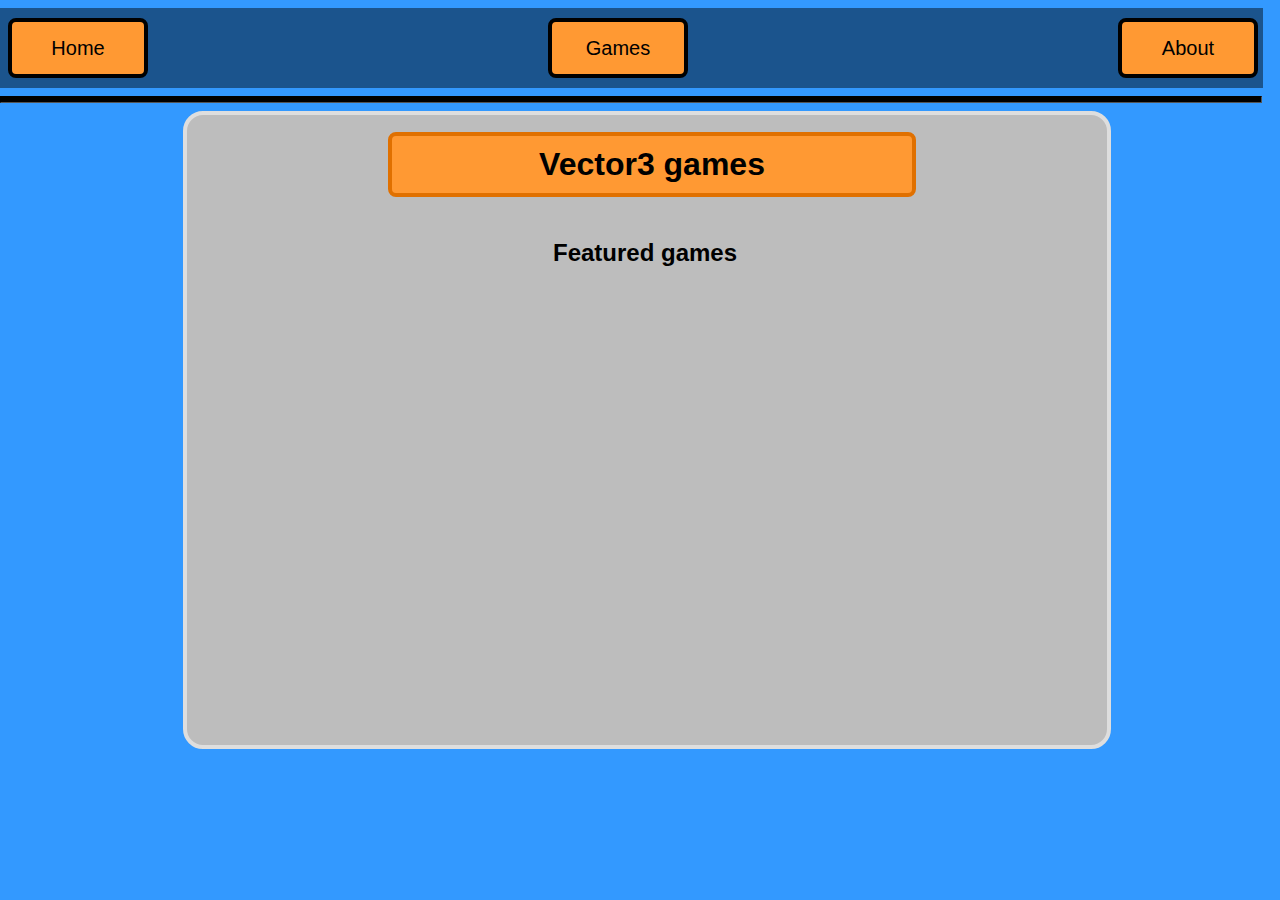
==== index.html @ a16739af "Rename home.html to index.html" ====
<html lang="en">
<head>
  <title> Home - Vector3 games </title>
  <link href="./style.css" rel="stylesheet" type="text/css"/>
  <link rel="icon" href="VectorgameswebIcon.png?"/>
</head>
<body>
  <div id="top-box" style="padding: 10px; background: 2px #1b548d;" align="center"> </div>
  <button onclick="location.href='./home'" id="VG"> Home </button>
  <button onclick="location.href='./games'" id="games"> Games </button>
  <button onclick="location.href='./about'" id="about"> About </button>
  <hr>
  <h1 style="padding: 10px; border: 4px solid #e07000; border-radius: 8px;"> Vector3 games </h1>
  <h2> Featured games </h2>
  <!--<div id="game-layout" style="margin-left: 250px"; z-index: 1000;> 
    <img src="image" style="width: 360; height: 270; border-radius: 20px;">
    <a style="margin-left: 8px; color: dodgerblue" href="./link"> Title </a>
  </div>-->
  <div style="height: 530px"; id="panel"> </div>
  <!--<script src="script.js"></script>-->
</body>
</html>
---- style.css ----
body {
  font-family: Arial, Helvetica, sans-serif;
  background-color: #3399ff;
}

hr {
  width: 1260;
  height: 5;
  margin-left: -8px;
  background-color: black;
  border-color: black;
}

#game-layout {
  width: 360px;
  height: 270px;
  float: left;
  border-radius: 20px;
  background-color: #c8c8c8;
}

p {
  z-index: 1000;
  float: left;
  margin-left: 520;
}

h1 {
  width: 500px;
  background-color: #ff9933;  text-align: center;
  z-index: 1000;
  float: left;
  margin-left: 380px;
}

h2 {
  z-index: 1000;
  float: left;
  margin-left: 545px;
}

h3 {
  z-index: 1000;
  float: left;
  margin-left: 300;
}

#top-box {
  width: 1245;
  height: 60;
  margin-left: -10px;
}

#games {
  width: 140;
  height: 60;
  background: #ff9933;
  border-radius: 8px;
  border: 4px solid black;
  z-index: 1000;
  float: left;
  margin-top: -70px;
  margin-left: 540px;
  font-size: 20;
}

#about {
  width: 140;
  height: 60;
  background: #ff9933;
  border-radius: 8px;
  border: 4px solid black;
  z-index: 1000;
  float: left;
  margin-top: -70px;
  margin-left: 1110px;
  font-size: 20;
}

#about:hover {
  background-color: #e07000;
}

#games:hover {
  background-color: #e07000;
}

#VG:hover {
    background-color:#e07000;
}

#VG {
  width: 140;
  height: 60;
  background: #ff9933;
  border-radius: 8px;
  border: 4px solid black;
  position: absolute;
  z-index: 1000;
  float: right;
  margin-top: -70px;
  font-size: 20;
}

#panel {
  width: 820px;
  background: #bdbdbd;
  border-radius: 20px;
  border: 4px solid #dedede;
  padding: 50px;
  margin-left: 175px;
}
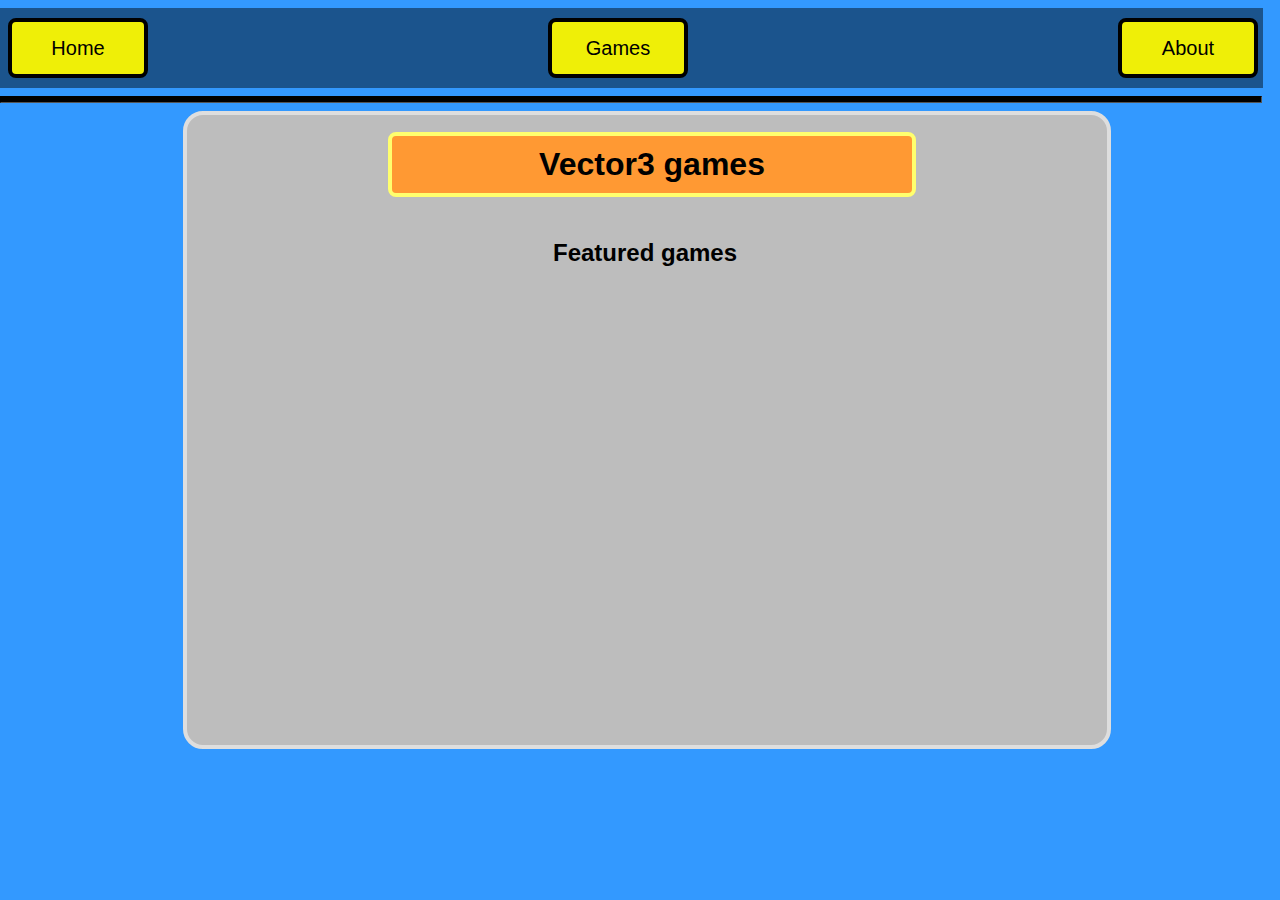
==== commit f853071a: "Add files via upload" ====
--- a/index.html
+++ b/index.html
@@ -6,11 +6,11 @@
 </head>
 <body>
   <div id="top-box" style="padding: 10px; background: 2px #1b548d;" align="center"> </div>
-  <button onclick="location.href='./home'" id="VG"> Home </button>
+  <button onclick="location.href='./'" id="VG"> Home </button>
   <button onclick="location.href='./games'" id="games"> Games </button>
   <button onclick="location.href='./about'" id="about"> About </button>
   <hr>
-  <h1 style="padding: 10px; border: 4px solid #e07000; border-radius: 8px;"> Vector3 games </h1>
+  <h1 style="padding: 10px; border: 4px solid #FFFF6E; border-radius: 8px;"> Vector3 games </h1>
   <h2> Featured games </h2>
   <!--<div id="game-layout" style="margin-left: 250px"; z-index: 1000;> 
     <img src="image" style="width: 360; height: 270; border-radius: 20px;">
--- a/style.css
+++ b/style.css
@@ -54,7 +54,7 @@
 #games {
   width: 140;
   height: 60;
-  background: #ff9933;
+  background: #efef07;
   border-radius: 8px;
   border: 4px solid black;
   z-index: 1000;
@@ -67,7 +67,7 @@
 #about {
   width: 140;
   height: 60;
-  background: #ff9933;
+  background: #efef07;
   border-radius: 8px;
   border: 4px solid black;
   z-index: 1000;
@@ -92,7 +92,7 @@
 #VG {
   width: 140;
   height: 60;
-  background: #ff9933;
+  background: #efef07;
   border-radius: 8px;
   border: 4px solid black;
   position: absolute;
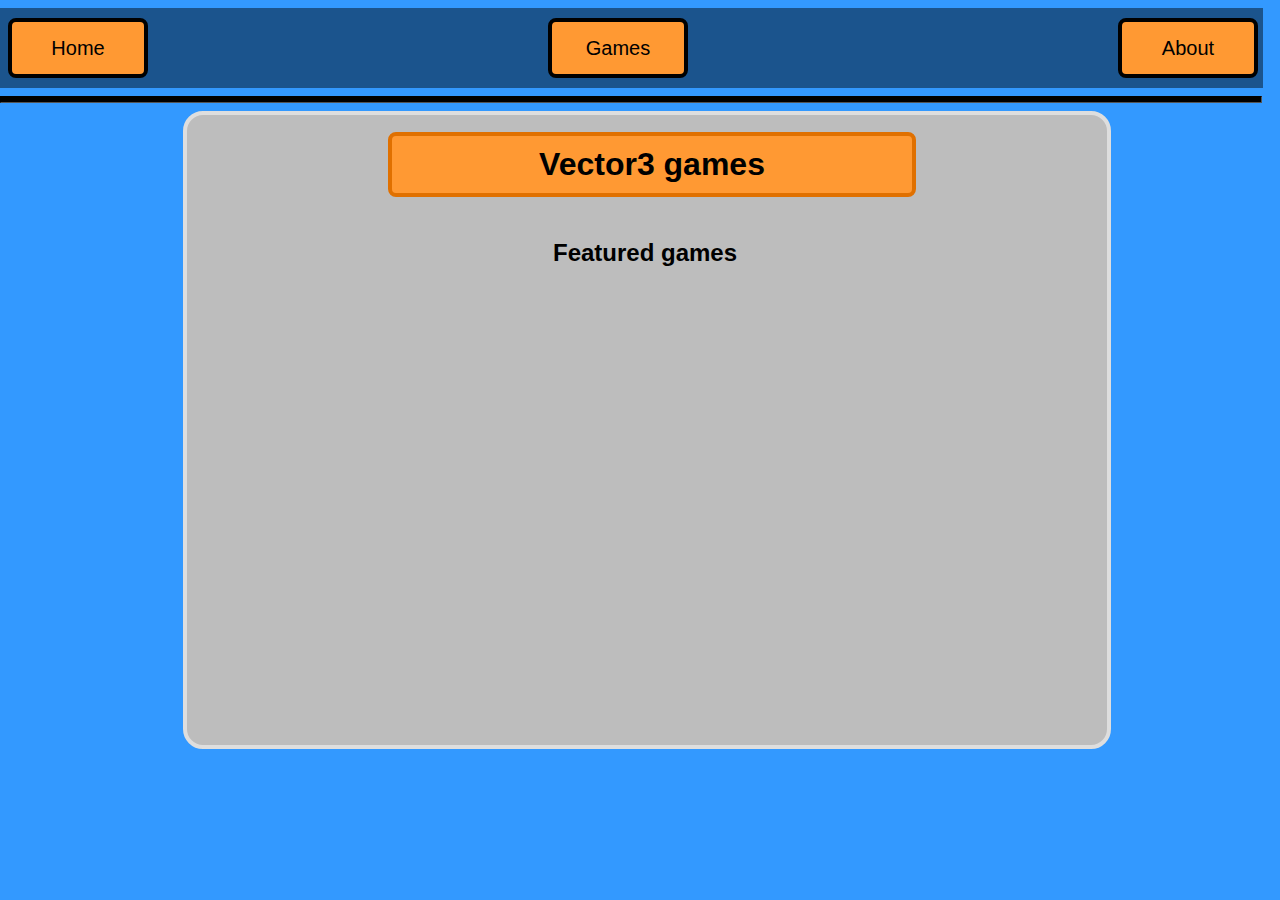
==== commit 444caabe: "Add files via upload" ====
--- a/index.html
+++ b/index.html
@@ -10,7 +10,7 @@
   <button onclick="location.href='./games'" id="games"> Games </button>
   <button onclick="location.href='./about'" id="about"> About </button>
   <hr>
-  <h1 style="padding: 10px; border: 4px solid #FFFF6E; border-radius: 8px;"> Vector3 games </h1>
+  <h1 style="padding: 10px; border: 4px solid #e07000; border-radius: 8px;"> Vector3 games </h1>
   <h2> Featured games </h2>
   <!--<div id="game-layout" style="margin-left: 250px"; z-index: 1000;> 
     <img src="image" style="width: 360; height: 270; border-radius: 20px;">
--- a/style.css
+++ b/style.css
@@ -54,7 +54,7 @@
 #games {
   width: 140;
   height: 60;
-  background: #efef07;
+  background: #ff9933;
   border-radius: 8px;
   border: 4px solid black;
   z-index: 1000;
@@ -67,7 +67,7 @@
 #about {
   width: 140;
   height: 60;
-  background: #efef07;
+  background: #ff9933;
   border-radius: 8px;
   border: 4px solid black;
   z-index: 1000;
@@ -92,7 +92,7 @@
 #VG {
   width: 140;
   height: 60;
-  background: #efef07;
+  background: #ff9933;
   border-radius: 8px;
   border: 4px solid black;
   position: absolute;
